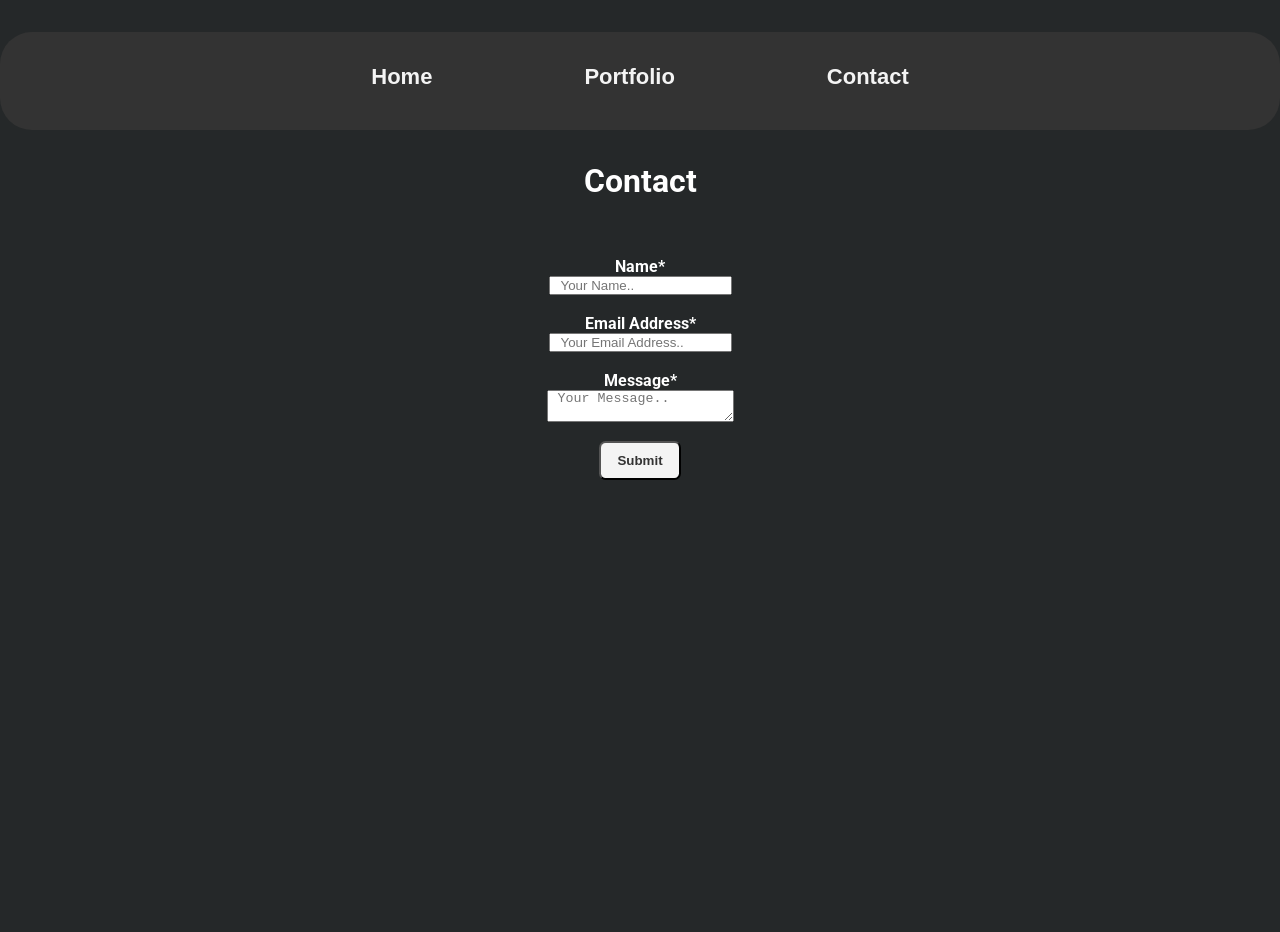
==== contact.html @ 1a206928 "test js" ====
<!DOCTYPE html>
<html lang="en">
<head>
    <meta charset="UTF-8">
    <meta name="viewport" content="width=device-width, initial-scale=1.0">
    <title>My Portfolio</title>
    <link rel="stylesheet" href="style.css">
</head>
<body>
    <header>
        <nav>
            <ul>
                <li><a href="index.html">Home</a></li>
                <li><a href="portfolio.html">Portfolio</a></li>
                <li>Contact</li>
            </ul>
        </nav>
    </header>
    
     <div class = "contact-content">
        <h2>Contact</h2>
        <br>
        <br>
        <br>
        
        <form action="/send-email" method="POST">
                <h3>Name*</h3>
                <input type="text" placeholder="Your Name.." required>
              
            <br>
                  
             <h3>Email Address*</h3>
             <input type="email" placeholder="Your Email Address.." required>
         
            <br>

             <h3>Message*</h3>
             <textarea name="message" placeholder="Your Message.." required></textarea>
            
            <br>
            
            <button class="cta-button">Submit</button>
        </form>
     </div>


    <script>
    document.querySelectorAll("a").forEach(link => {
        link.addEventListener("click", function (e) {

            // only run for internal links
            if (this.hostname === window.location.hostname) {
                e.preventDefault();

                document.body.classList.add("fade-out");

                setTimeout(() => {
                    window.location = this.href;
                }, 400);
            }
        });
    });
    </script>
</body>
---- style.css ----
@import url('https://fonts.googleapis.com/css2?family=Roboto:wght@400;700&display=swap');

:root{
    --primary-color: #333;
    --secondary-color: #555;
    --background-color: #f4f4f4;
}

*{
    margin: 0;
    padding: 0;
    box-sizing: border-box;
}

html, body{
    height: 100%;
    margin: 0;
}

html{
    font-family: 'Roboto', sans-serif;
    background-color: #252829;
}

body {
    background-color: #252829;

    position: relative;
    opacity: 1;
    transition: opacity 0.4s ease-in-out;
}

body::after{
    content: "";
    position: fixed;
    top: 0;
    left: 0;
    width: 100%;
    height: 100%;
    background-color: #0d0d0d;
    opacity: 0;
    pointer-events: none;
    transition: opacity 0.4s ease-in-out;
}

body.fade-out {
    opacity: 1;
}

body.fade-out::after{
    opacity: 1;
}

h1, h2, h3{
    font-family: 'Roboto', sans-serif;
}

nav {
    margin: 1em auto 1.5em auto;
    width: min(500px, 100%);
}

nav ul {
    display: flex;
    justify-content: center;
    align-items: center;
    list-style: none;
    gap: 2em;
}

nav li{
    margin: 0 60px;
    font-family: 'Montserrat', sans-serif;
    font-weight: bold;
    font-size: 22px;
    color: var(--background-color);
}

nav a{
    text-decoration: none;
    color: var(--background-color);
}

nav a:hover{
    text-decoration: underline;
    text-shadow: 0 4px 12px rgba(0, 0, 0, 0.4);
}

nav li:hover{
    text-decoration: underline;
    text-shadow: 0 4px 12px rgba(0, 0, 0, 0.4);
}

header, section{
    margin: 2em auto;
    width: min(100em, 100%);
    background-color: var(--primary-color);
    padding: min(1em, 10%);
    border-radius: 2em;
}

.portfolio{
    display: flex;
    gap: 2em;
    justify-content: center;
    flex-wrap: wrap;

}
.portfolio-item{
    position: relative;
    width: 500px;
    overflow: hidden;
    border-radius: 1em;
}

.portfolio-item img{
    width: 100%;
    height: auto;
    display: block;
    transition: transform 0.4s ease-in-out;
}

.overlay{
    position: absolute;
    inset: 0;

    display : flex;
    flex-direction: column;
    justify-content: center;
    align-items: center;

    color: white;
    text-align: center;

    opacity: 0;
    transition: opacity 0.4s ease-in-out;

    background: rgba(0, 0, 0, 0.4);
}

.portfolio-item:hover img{
    opacity: 0.3;
}

.portfolio-item:hover .overlay{
    opacity: 1;
}

header img{
    max-width: 100%;
    border-radius: 1em;
    object-fit: cover;
    object-position: center;
}

.header-content{
    flex: 0 1 34em;
    text-align: center;
}

.contact-content{
    flex: 0 1 34em;
    text-align: center;
}


h1{
    font-size: 3rem;
    color: white;
}

h2{
    font-size: 2rem;
    color: white;
}

h3{
    font-size: 1.0rem;
    color: white;
}

.header-content p{
    margin: .75em 0 1em 0;
    font-size: 1rem;
    color: white;
}

.cta-button{
    display: inline-block;
    text-decoration: none;
    color: var(--primary-color);
    background-color: var(--background-color);
    padding: .75em 1.25em;
    border-radius: .5em;
    font-weight: 600;
    transition: akk 0.3s ease;
}  

.cta-button:hover{
    text-shadow: 0 4px 12px rgba(0, 0, 0, 0.4);
    box-shadow: 0 4px 12px rgba(0, 0, 0, 0.4);
    transform: translateY(-2px);
}

input, textarea{
    text-align: left;
    padding-left: 10px;
}

form{
    display: flex;
    flex-direction: column;
    align-items: center;
}

/* default (desktop) */
.container{
    display: flex;
    min-height: 100vh;
}

.left, .right{
    width: 100%;
}

.left{
    background-color: var(--primary-color);
    display: flex;
    justify-content: center;
    align-items: center;
    text-align: center;
}

.right{
    background-image:
        linear-gradient(rgba(0, 0, 0, 0.4), rgba(0, 0, 0, 0.4)),
        url("matlab.png");

    background-size: cover;
    background-position: center;
    background-repeat: no-repeat;
}

.video-content{
    background-size: cover;
    background-position: center;
    background-repeat: no-repeat;
}

/* mobile */
@media (max-width: 768px){

    nav {
    margin: 1em auto 1.5em auto;
    width: min(200px, 100%);
    }

    nav ul {
        display: flex;
        justify-content: center;
        align-items: center;
        list-style: none;
        gap: 1em;
    }

    nav li{
        margin: 0 20px;
        font-family: 'Montserrat', sans-serif;
        font-weight: bold;
        font-size: 22px;
        color: var(--background-color);
    }
    
    .container{
        flex-direction: column;
        min-height: unset;
    }

    .left, .right{
        width: 100%;
        height: auto;
        padding: 2em 1em;
    }

    .right{
        background-image: 
            linear-gradient(rgba(0, 0, 0, 0.4), rgba(0, 0, 0, 0.4)),
            url("matlab.png");
            
        width: 100%;
        height: 400px;
        min-height: 400px;
        background-size: cover;
        background-position: center;
    }

    .video-content{
        background-size: cover;
        background-position: center;
        background-repeat: no-repeat;
        width: 200px
    }
}
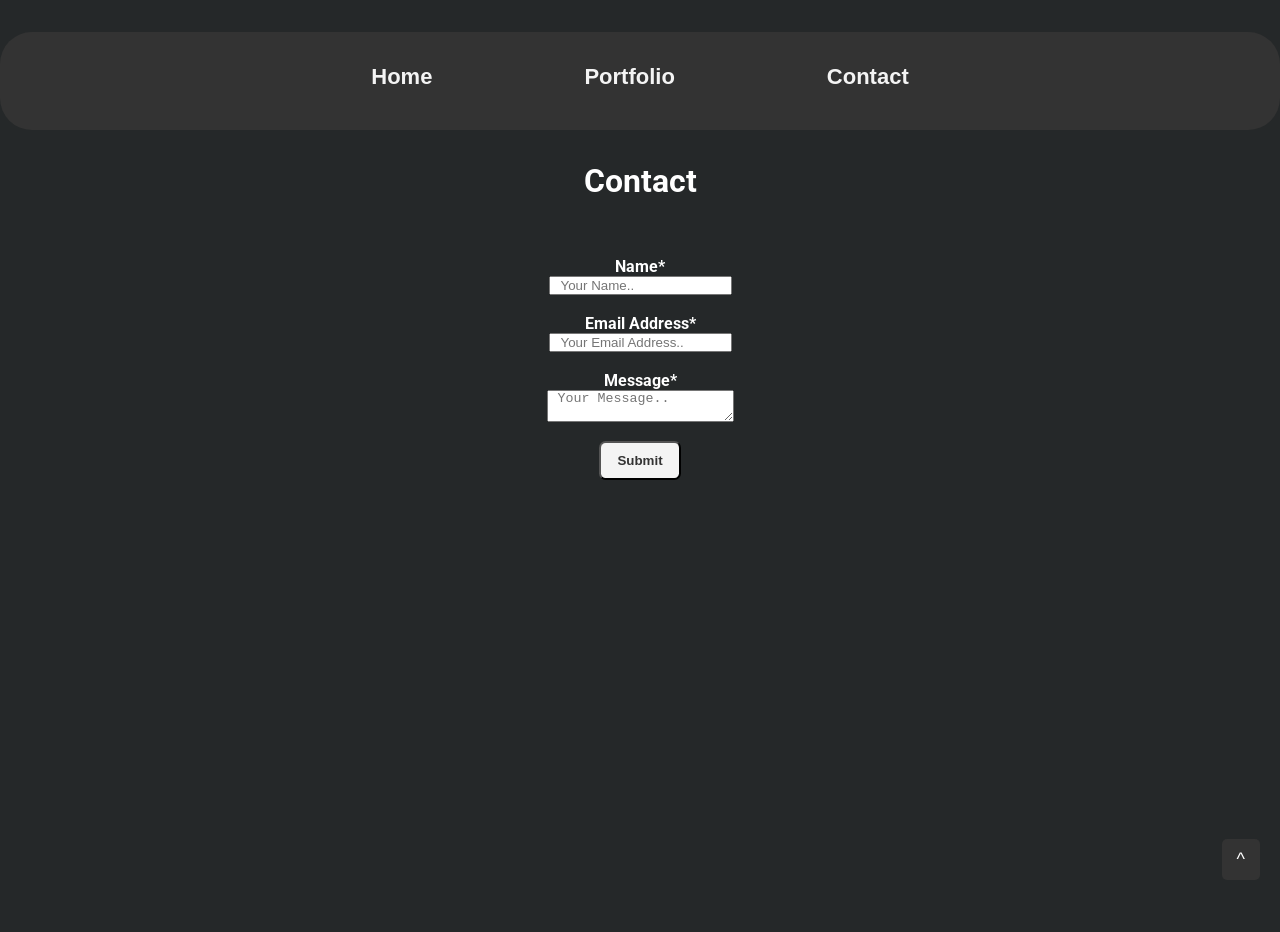
==== commit 0743fb4e: "added scroll up button" ====
--- a/contact.html
+++ b/contact.html
@@ -23,14 +23,14 @@
         <br>
         <br>
         
-        <form action="/send-email" method="POST">
+        <form action="https://formspree.io/f/xwvyobzr" method="POST">
                 <h3>Name*</h3>
-                <input type="text" placeholder="Your Name.." required>
+                <input type="text" name="Name" placeholder="Your Name.." required>
               
             <br>
                   
              <h3>Email Address*</h3>
-             <input type="email" placeholder="Your Email Address.." required>
+             <input type="email" name="Email" placeholder="Your Email Address.." required>
          
             <br>
 
@@ -38,27 +38,13 @@
              <textarea name="message" placeholder="Your Message.." required></textarea>
             
             <br>
-            
+
             <button class="cta-button">Submit</button>
         </form>
      </div>
 
-
-    <script>
-    document.querySelectorAll("a").forEach(link => {
-        link.addEventListener("click", function (e) {
-
-            // only run for internal links
-            if (this.hostname === window.location.hostname) {
-                e.preventDefault();
-
-                document.body.classList.add("fade-out");
-
-                setTimeout(() => {
-                    window.location = this.href;
-                }, 400);
-            }
-        });
-    });
-    </script>
+    <button id="backToTop">^</button>
+     
+    <script src="transition.js"></script>
+    <script src="scroll.js"></script>
 </body>
--- a/style.css
+++ b/style.css
@@ -43,12 +43,12 @@
     transition: opacity 0.4s ease-in-out;
 }
 
-body.fade-out {
-    opacity: 1;
-}
-
 body.fade-out::after{
     opacity: 1;
+}
+
+body.fade-in::after{
+    opacity: 0;
 }
 
 h1, h2, h3{
@@ -202,6 +202,23 @@
     transform: translateY(-2px);
 }
 
+#backToTop{
+    position: fixed;
+    bottom: 20px;
+    right: 20px;
+    padding: 10px 15px;
+    font-size: 18px;
+    border: none;
+    border-radius: 5px;
+    background-color: #333;
+    color: white;
+    cursor: pointer;
+}
+
+#backToTop:hover{
+    background-color: var(--secondary-color);
+}
+
 input, textarea{
     text-align: left;
     padding-left: 10px;
@@ -245,6 +262,20 @@
     background-size: cover;
     background-position: center;
     background-repeat: no-repeat;
+    align-items: center;
+    text-align: center;
+}
+
+.zoomable{
+    width: 800px;
+    height: 500px;
+    cursor: zoom-in;
+    transition: transform 0.3s ease;
+}
+
+.zoomable.zoomed{
+    transform: scale(1.5);
+    cursor: zoom-out
 }
 
 /* mobile */
